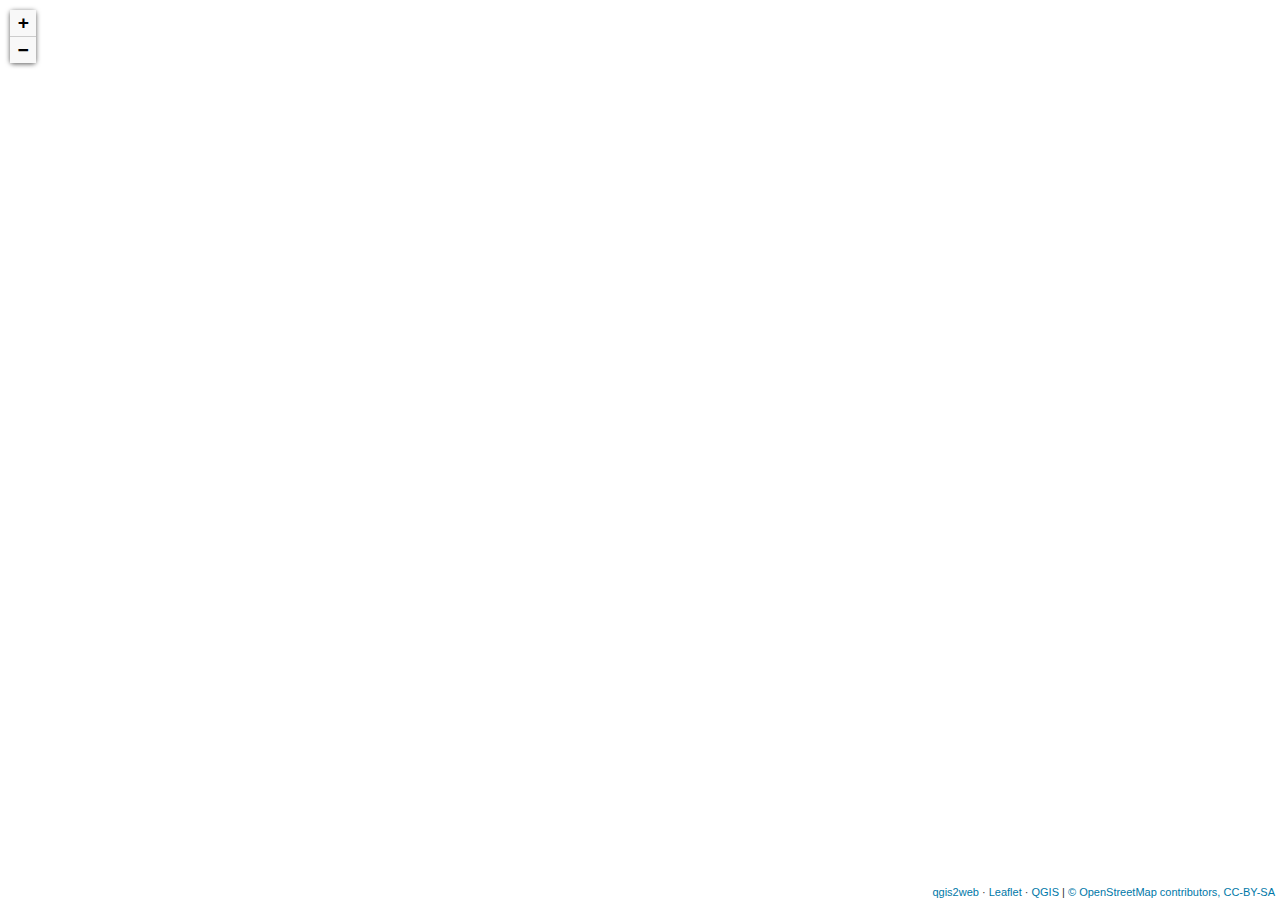
==== heatmap/index.html @ 507945b8 "Adding heatmap, folder to website. Lets hope this works." ====
<!doctype html>
<html lang="en">
    <head>
        <meta charset="utf-8">
        <meta http-equiv="X-UA-Compatible" content="IE=edge">
        <meta name="viewport" content="initial-scale=1,user-scalable=no,maximum-scale=1,width=device-width">
        <meta name="mobile-web-app-capable" content="yes">
        <meta name="apple-mobile-web-app-capable" content="yes">
        <link rel="stylesheet" href="css/leaflet.css">
        <link rel="stylesheet" href="css/qgis2web.css"><link rel="stylesheet" href="css/fontawesome-all.min.css">
        <style>
        html, body, #map {
            width: 100%;
            height: 100%;
            padding: 0;
            margin: 0;
        }
        </style>
        <title></title>
    </head>
    <body>
        <div id="map">
        </div>
        <script src="js/qgis2web_expressions.js"></script>
        <script src="js/leaflet.js"></script>
        <script src="js/leaflet-heat.js"></script>
        <script src="js/leaflet.rotatedMarker.js"></script>
        <script src="js/leaflet.pattern.js"></script>
        <script src="js/leaflet-hash.js"></script>
        <script src="js/Autolinker.min.js"></script>
        <script src="js/rbush.min.js"></script>
        <script src="js/labelgun.min.js"></script>
        <script src="js/labels.js"></script>
        <script src="data/Hospitals_1.js"></script>
        <script>
        var map = L.map('map', {
            zoomControl:true, maxZoom:28, minZoom:1
        }).fitBounds([[-5.572150423922672,-130.11274577466722],[69.27123028629416,-45.49200273216701]]);
        var hash = new L.Hash(map);
        map.attributionControl.setPrefix('<a href="https://github.com/tomchadwin/qgis2web" target="_blank">qgis2web</a> &middot; <a href="https://leafletjs.com" title="A JS library for interactive maps">Leaflet</a> &middot; <a href="https://qgis.org">QGIS</a>');
        var autolinker = new Autolinker({truncate: {length: 30, location: 'smart'}});
        var bounds_group = new L.featureGroup([]);
        function setBounds() {
        }
        map.createPane('pane_OSMStandard_0');
        map.getPane('pane_OSMStandard_0').style.zIndex = 400;
        var layer_OSMStandard_0 = L.tileLayer('http://tile.openstreetmap.org/{z}/{x}/{y}.png', {
            pane: 'pane_OSMStandard_0',
            opacity: 1.0,
            attribution: '<a href="https://www.openstreetmap.org/copyright">© OpenStreetMap contributors, CC-BY-SA</a>',
            minZoom: 1,
            maxZoom: 28,
            minNativeZoom: 0,
            maxNativeZoom: 19
        });
        layer_OSMStandard_0;
        map.addLayer(layer_OSMStandard_0);
        function pop_Hospitals_1(feature, layer) {
            var popupContent = '<table>\
                    <tr>\
                        <td colspan="2">' + (feature.properties['X'] !== null ? autolinker.link(feature.properties['X'].toLocaleString()) : '') + '</td>\
                    </tr>\
                    <tr>\
                        <td colspan="2">' + (feature.properties['Y'] !== null ? autolinker.link(feature.properties['Y'].toLocaleString()) : '') + '</td>\
                    </tr>\
                    <tr>\
                        <td colspan="2">' + (feature.properties['OBJECTID'] !== null ? autolinker.link(feature.properties['OBJECTID'].toLocaleString()) : '') + '</td>\
                    </tr>\
                    <tr>\
                        <td colspan="2">' + (feature.properties['ID'] !== null ? autolinker.link(feature.properties['ID'].toLocaleString()) : '') + '</td>\
                    </tr>\
                    <tr>\
                        <td colspan="2">' + (feature.properties['NAME'] !== null ? autolinker.link(feature.properties['NAME'].toLocaleString()) : '') + '</td>\
                    </tr>\
                    <tr>\
                        <td colspan="2">' + (feature.properties['ADDRESS'] !== null ? autolinker.link(feature.properties['ADDRESS'].toLocaleString()) : '') + '</td>\
                    </tr>\
                    <tr>\
                        <td colspan="2">' + (feature.properties['CITY'] !== null ? autolinker.link(feature.properties['CITY'].toLocaleString()) : '') + '</td>\
                    </tr>\
                    <tr>\
                        <td colspan="2">' + (feature.properties['STATE'] !== null ? autolinker.link(feature.properties['STATE'].toLocaleString()) : '') + '</td>\
                    </tr>\
                    <tr>\
                        <td colspan="2">' + (feature.properties['ZIP'] !== null ? autolinker.link(feature.properties['ZIP'].toLocaleString()) : '') + '</td>\
                    </tr>\
                    <tr>\
                        <td colspan="2">' + (feature.properties['ZIP4'] !== null ? autolinker.link(feature.properties['ZIP4'].toLocaleString()) : '') + '</td>\
                    </tr>\
                    <tr>\
                        <td colspan="2">' + (feature.properties['TELEPHONE'] !== null ? autolinker.link(feature.properties['TELEPHONE'].toLocaleString()) : '') + '</td>\
                    </tr>\
                    <tr>\
                        <td colspan="2">' + (feature.properties['TYPE'] !== null ? autolinker.link(feature.properties['TYPE'].toLocaleString()) : '') + '</td>\
                    </tr>\
                    <tr>\
                        <td colspan="2">' + (feature.properties['STATUS'] !== null ? autolinker.link(feature.properties['STATUS'].toLocaleString()) : '') + '</td>\
                    </tr>\
                    <tr>\
                        <td colspan="2">' + (feature.properties['POPULATION'] !== null ? autolinker.link(feature.properties['POPULATION'].toLocaleString()) : '') + '</td>\
                    </tr>\
                    <tr>\
                        <td colspan="2">' + (feature.properties['COUNTY'] !== null ? autolinker.link(feature.properties['COUNTY'].toLocaleString()) : '') + '</td>\
                    </tr>\
                    <tr>\
                        <td colspan="2">' + (feature.properties['COUNTYFIPS'] !== null ? autolinker.link(feature.properties['COUNTYFIPS'].toLocaleString()) : '') + '</td>\
                    </tr>\
                    <tr>\
                        <td colspan="2">' + (feature.properties['COUNTRY'] !== null ? autolinker.link(feature.properties['COUNTRY'].toLocaleString()) : '') + '</td>\
                    </tr>\
                    <tr>\
                        <td colspan="2">' + (feature.properties['LATITUDE'] !== null ? autolinker.link(feature.properties['LATITUDE'].toLocaleString()) : '') + '</td>\
                    </tr>\
                    <tr>\
                        <td colspan="2">' + (feature.properties['LONGITUDE'] !== null ? autolinker.link(feature.properties['LONGITUDE'].toLocaleString()) : '') + '</td>\
                    </tr>\
                    <tr>\
                        <td colspan="2">' + (feature.properties['NAICS_CODE'] !== null ? autolinker.link(feature.properties['NAICS_CODE'].toLocaleString()) : '') + '</td>\
                    </tr>\
                    <tr>\
                        <td colspan="2">' + (feature.properties['NAICS_DESC'] !== null ? autolinker.link(feature.properties['NAICS_DESC'].toLocaleString()) : '') + '</td>\
                    </tr>\
                    <tr>\
                        <td colspan="2">' + (feature.properties['SOURCE'] !== null ? autolinker.link(feature.properties['SOURCE'].toLocaleString()) : '') + '</td>\
                    </tr>\
                    <tr>\
                        <td colspan="2">' + (feature.properties['SOURCEDATE'] !== null ? autolinker.link(feature.properties['SOURCEDATE'].toLocaleString()) : '') + '</td>\
                    </tr>\
                    <tr>\
                        <td colspan="2">' + (feature.properties['VAL_METHOD'] !== null ? autolinker.link(feature.properties['VAL_METHOD'].toLocaleString()) : '') + '</td>\
                    </tr>\
                    <tr>\
                        <td colspan="2">' + (feature.properties['VAL_DATE'] !== null ? autolinker.link(feature.properties['VAL_DATE'].toLocaleString()) : '') + '</td>\
                    </tr>\
                    <tr>\
                        <td colspan="2">' + (feature.properties['WEBSITE'] !== null ? autolinker.link(feature.properties['WEBSITE'].toLocaleString()) : '') + '</td>\
                    </tr>\
                    <tr>\
                        <td colspan="2">' + (feature.properties['STATE_ID'] !== null ? autolinker.link(feature.properties['STATE_ID'].toLocaleString()) : '') + '</td>\
                    </tr>\
                    <tr>\
                        <td colspan="2">' + (feature.properties['ALT_NAME'] !== null ? autolinker.link(feature.properties['ALT_NAME'].toLocaleString()) : '') + '</td>\
                    </tr>\
                    <tr>\
                        <td colspan="2">' + (feature.properties['ST_FIPS'] !== null ? autolinker.link(feature.properties['ST_FIPS'].toLocaleString()) : '') + '</td>\
                    </tr>\
                    <tr>\
                        <td colspan="2">' + (feature.properties['OWNER'] !== null ? autolinker.link(feature.properties['OWNER'].toLocaleString()) : '') + '</td>\
                    </tr>\
                    <tr>\
                        <td colspan="2">' + (feature.properties['TTL_STAFF'] !== null ? autolinker.link(feature.properties['TTL_STAFF'].toLocaleString()) : '') + '</td>\
                    </tr>\
                    <tr>\
                        <td colspan="2">' + (feature.properties['BEDS'] !== null ? autolinker.link(feature.properties['BEDS'].toLocaleString()) : '') + '</td>\
                    </tr>\
                    <tr>\
                        <td colspan="2">' + (feature.properties['TRAUMA'] !== null ? autolinker.link(feature.properties['TRAUMA'].toLocaleString()) : '') + '</td>\
                    </tr>\
                    <tr>\
                        <td colspan="2">' + (feature.properties['HELIPAD'] !== null ? autolinker.link(feature.properties['HELIPAD'].toLocaleString()) : '') + '</td>\
                    </tr>\
                </table>';
            layer.bindPopup(popupContent, {maxHeight: 400});
        }

        map.createPane('pane_Hospitals_1');
        map.getPane('pane_Hospitals_1').style.zIndex = 401;
        map.getPane('pane_Hospitals_1').style['mix-blend-mode'] = 'darken';
        var Hospitals_1_hm = geoJson2heat(json_Hospitals_1,
                                      '');
        var layer_Hospitals_1 = new L.heatLayer(Hospitals_1_hm, {
            attribution: '',
            interactive: true,
            radius: 10,
            max: 1,
            minOpacity: 1,
            gradient: {0: '#fff5f0', 0.13: '#fee0d2', 0.26: '#fcbba1', 0.39: '#fc9272', 0.52: '#fb6a4a', 0.65: '#ef3b2c', 0.78: '#cb181d', 0.9: '#a50f15', 1: '#67000d'}});
        bounds_group.addLayer(layer_Hospitals_1);
        map.addLayer(layer_Hospitals_1);
        var baseMaps = {};
        L.control.layers(baseMaps,{"OSM Standard": layer_OSMStandard_0,}).addTo(map);
        setBounds();
        function geoJson2heat(geojson, weight) {
          return geojson.features.map(function(feature) {
            return [
              feature.geometry.coordinates[1],
              feature.geometry.coordinates[0],
              feature.properties[weight]
            ];
          });
        }
        </script>
    </body>
</html>
---- heatmap/css/leaflet.css ----
/* required styles */

.leaflet-pane,
.leaflet-tile,
.leaflet-marker-icon,
.leaflet-marker-shadow,
.leaflet-tile-container,
.leaflet-pane > svg,
.leaflet-pane > canvas,
.leaflet-zoom-box,
.leaflet-image-layer,
.leaflet-layer {
	position: absolute;
	left: 0;
	top: 0;
	}
.leaflet-container {
	overflow: hidden;
	}
.leaflet-tile,
.leaflet-marker-icon,
.leaflet-marker-shadow {
	-webkit-user-select: none;
	   -moz-user-select: none;
	        user-select: none;
	  -webkit-user-drag: none;
	}
/* Prevents IE11 from highlighting tiles in blue */
.leaflet-tile::selection {
	background: transparent;
}
/* Safari renders non-retina tile on retina better with this, but Chrome is worse */
.leaflet-safari .leaflet-tile {
	image-rendering: -webkit-optimize-contrast;
	}
/* hack that prevents hw layers "stretching" when loading new tiles */
.leaflet-safari .leaflet-tile-container {
	width: 1600px;
	height: 1600px;
	-webkit-transform-origin: 0 0;
	}
.leaflet-marker-icon,
.leaflet-marker-shadow {
	display: block;
	}
/* .leaflet-container svg: reset svg max-width decleration shipped in Joomla! (joomla.org) 3.x */
/* .leaflet-container img: map is broken in FF if you have max-width: 100% on tiles */
.leaflet-container .leaflet-overlay-pane svg,
.leaflet-container .leaflet-marker-pane img,
.leaflet-container .leaflet-shadow-pane img,
.leaflet-container .leaflet-tile-pane img,
.leaflet-container img.leaflet-image-layer,
.leaflet-container .leaflet-tile {
	max-width: none !important;
	max-height: none !important;
	}

.leaflet-container.leaflet-touch-zoom {
	-ms-touch-action: pan-x pan-y;
	touch-action: pan-x pan-y;
	}
.leaflet-container.leaflet-touch-drag {
	-ms-touch-action: pinch-zoom;
	/* Fallback for FF which doesn't support pinch-zoom */
	touch-action: none;
	touch-action: pinch-zoom;
}
.leaflet-container.leaflet-touch-drag.leaflet-touch-zoom {
	-ms-touch-action: none;
	touch-action: none;
}
.leaflet-container {
	-webkit-tap-highlight-color: transparent;
}
.leaflet-container a {
	-webkit-tap-highlight-color: rgba(51, 181, 229, 0.4);
}
.leaflet-tile {
	filter: inherit;
	visibility: hidden;
	}
.leaflet-tile-loaded {
	visibility: inherit;
	}
.leaflet-zoom-box {
	width: 0;
	height: 0;
	-moz-box-sizing: border-box;
	     box-sizing: border-box;
	z-index: 800;
	}
/* workaround for https://bugzilla.mozilla.org/show_bug.cgi?id=888319 */
.leaflet-overlay-pane svg {
	-moz-user-select: none;
	}

.leaflet-pane         { z-index: 400; }

.leaflet-tile-pane    { z-index: 200; }
.leaflet-overlay-pane { z-index: 400; }
.leaflet-shadow-pane  { z-index: 500; }
.leaflet-marker-pane  { z-index: 600; }
.leaflet-tooltip-pane   { z-index: 650; }
.leaflet-popup-pane   { z-index: 700; }

.leaflet-map-pane canvas { z-index: 100; }
.leaflet-map-pane svg    { z-index: 200; }

.leaflet-vml-shape {
	width: 1px;
	height: 1px;
	}
.lvml {
	behavior: url(#default#VML);
	display: inline-block;
	position: absolute;
	}


/* control positioning */

.leaflet-control {
	position: relative;
	z-index: 800;
	pointer-events: visiblePainted; /* IE 9-10 doesn't have auto */
	pointer-events: auto;
	}
.leaflet-top,
.leaflet-bottom {
	position: absolute;
	z-index: 1000;
	pointer-events: none;
	}
.leaflet-top {
	top: 0;
	}
.leaflet-right {
	right: 0;
	}
.leaflet-bottom {
	bottom: 0;
	}
.leaflet-left {
	left: 0;
	}
.leaflet-control {
	float: left;
	clear: both;
	}
.leaflet-right .leaflet-control {
	float: right;
	}
.leaflet-top .leaflet-control {
	margin-top: 10px;
	}
.leaflet-bottom .leaflet-control {
	margin-bottom: 10px;
	}
.leaflet-left .leaflet-control {
	margin-left: 10px;
	}
.leaflet-right .leaflet-control {
	margin-right: 10px;
	}


/* zoom and fade animations */

.leaflet-fade-anim .leaflet-tile {
	will-change: opacity;
	}
.leaflet-fade-anim .leaflet-popup {
	opacity: 0;
	-webkit-transition: opacity 0.2s linear;
	   -moz-transition: opacity 0.2s linear;
	        transition: opacity 0.2s linear;
	}
.leaflet-fade-anim .leaflet-map-pane .leaflet-popup {
	opacity: 1;
	}
.leaflet-zoom-animated {
	-webkit-transform-origin: 0 0;
	    -ms-transform-origin: 0 0;
	        transform-origin: 0 0;
	}
.leaflet-zoom-anim .leaflet-zoom-animated {
	will-change: transform;
	}
.leaflet-zoom-anim .leaflet-zoom-animated {
	-webkit-transition: -webkit-transform 0.25s cubic-bezier(0,0,0.25,1);
	   -moz-transition:    -moz-transform 0.25s cubic-bezier(0,0,0.25,1);
	        transition:         transform 0.25s cubic-bezier(0,0,0.25,1);
	}
.leaflet-zoom-anim .leaflet-tile,
.leaflet-pan-anim .leaflet-tile {
	-webkit-transition: none;
	   -moz-transition: none;
	        transition: none;
	}

.leaflet-zoom-anim .leaflet-zoom-hide {
	visibility: hidden;
	}


/* cursors */

.leaflet-interactive {
	cursor: pointer;
	}
.leaflet-grab {
	cursor: -webkit-grab;
	cursor:    -moz-grab;
	cursor:         grab;
	}
.leaflet-crosshair,
.leaflet-crosshair .leaflet-interactive {
	cursor: crosshair;
	}
.leaflet-popup-pane,
.leaflet-control {
	cursor: auto;
	}
.leaflet-dragging .leaflet-grab,
.leaflet-dragging .leaflet-grab .leaflet-interactive,
.leaflet-dragging .leaflet-marker-draggable {
	cursor: move;
	cursor: -webkit-grabbing;
	cursor:    -moz-grabbing;
	cursor:         grabbing;
	}

/* marker & overlays interactivity */
.leaflet-marker-icon,
.leaflet-marker-shadow,
.leaflet-image-layer,
.leaflet-pane > svg path,
.leaflet-tile-container {
	pointer-events: none;
	}

.leaflet-marker-icon.leaflet-interactive,
.leaflet-image-layer.leaflet-interactive,
.leaflet-pane > svg path.leaflet-interactive,
svg.leaflet-image-layer.leaflet-interactive path {
	pointer-events: visiblePainted; /* IE 9-10 doesn't have auto */
	pointer-events: auto;
	}

/* visual tweaks */

.leaflet-container {
	background: #ddd;
	outline: 0;
	}
.leaflet-container a {
	color: #0078A8;
	}
.leaflet-container a.leaflet-active {
	outline: 2px solid orange;
	}
.leaflet-zoom-box {
	border: 2px dotted #38f;
	background: rgba(255,255,255,0.5);
	}


/* general typography */
.leaflet-container {
	font: 12px/1.5 "Helvetica Neue", Arial, Helvetica, sans-serif;
	}


/* general toolbar styles */

.leaflet-bar {
	box-shadow: 0 1px 5px rgba(0,0,0,0.65);
	border-radius: 4px;
	}
.leaflet-bar a,
.leaflet-bar a:hover {
	background-color: #fff;
	border-bottom: 1px solid #ccc;
	width: 26px;
	height: 26px;
	line-height: 26px;
	display: block;
	text-align: center;
	text-decoration: none;
	color: black;
	}
.leaflet-bar a,
.leaflet-control-layers-toggle {
	background-position: 50% 50%;
	background-repeat: no-repeat;
	display: block;
	}
.leaflet-bar a:hover {
	background-color: #f4f4f4;
	}
.leaflet-bar a:first-child {
	border-top-left-radius: 4px;
	border-top-right-radius: 4px;
	}
.leaflet-bar a:last-child {
	border-bottom-left-radius: 4px;
	border-bottom-right-radius: 4px;
	border-bottom: none;
	}
.leaflet-bar a.leaflet-disabled {
	cursor: default;
	background-color: #f4f4f4;
	color: #bbb;
	}

.leaflet-touch .leaflet-bar a {
	width: 30px;
	height: 30px;
	line-height: 30px;
	}
.leaflet-touch .leaflet-bar a:first-child {
	border-top-left-radius: 2px;
	border-top-right-radius: 2px;
	}
.leaflet-touch .leaflet-bar a:last-child {
	border-bottom-left-radius: 2px;
	border-bottom-right-radius: 2px;
	}

/* zoom control */

.leaflet-control-zoom-in,
.leaflet-control-zoom-out {
	font: bold 18px 'Lucida Console', Monaco, monospace;
	text-indent: 1px;
	}

.leaflet-touch .leaflet-control-zoom-in, .leaflet-touch .leaflet-control-zoom-out  {
	font-size: 22px;
	}


/* layers control */

.leaflet-control-layers {
	box-shadow: 0 1px 5px rgba(0,0,0,0.4);
	background: #fff;
	border-radius: 5px;
	}
.leaflet-control-layers-toggle {
	background-image: url(images/layers.png);
	width: 36px;
	height: 36px;
	}
.leaflet-retina .leaflet-control-layers-toggle {
	background-image: url(images/layers-2x.png);
	background-size: 26px 26px;
	}
.leaflet-touch .leaflet-control-layers-toggle {
	width: 44px;
	height: 44px;
	}
.leaflet-control-layers .leaflet-control-layers-list,
.leaflet-control-layers-expanded .leaflet-control-layers-toggle {
	display: none;
	}
.leaflet-control-layers-expanded .leaflet-control-layers-list {
	display: block;
	position: relative;
	}
.leaflet-control-layers-expanded {
	padding: 6px 10px 6px 6px;
	color: #333;
	background: #fff;
	}
.leaflet-control-layers-scrollbar {
	overflow-y: scroll;
	overflow-x: hidden;
	padding-right: 5px;
	}
.leaflet-control-layers-selector {
	margin-top: 2px;
	position: relative;
	top: 1px;
	}
.leaflet-control-layers label {
	display: block;
	}
.leaflet-control-layers-separator {
	height: 0;
	border-top: 1px solid #ddd;
	margin: 5px -10px 5px -6px;
	}

/* Default icon URLs */
.leaflet-default-icon-path {
	background-image: url(images/marker-icon.png);
	}


/* attribution and scale controls */

.leaflet-container .leaflet-control-attribution {
	background: #fff;
	background: rgba(255, 255, 255, 0.7);
	margin: 0;
	}
.leaflet-control-attribution,
.leaflet-control-scale-line {
	padding: 0 5px;
	color: #333;
	}
.leaflet-control-attribution a {
	text-decoration: none;
	}
.leaflet-control-attribution a:hover {
	text-decoration: underline;
	}
.leaflet-container .leaflet-control-attribution,
.leaflet-container .leaflet-control-scale {
	font-size: 11px;
	}
.leaflet-left .leaflet-control-scale {
	margin-left: 5px;
	}
.leaflet-bottom .leaflet-control-scale {
	margin-bottom: 5px;
	}
.leaflet-control-scale-line {
	border: 2px solid #777;
	border-top: none;
	line-height: 1.1;
	padding: 2px 5px 1px;
	font-size: 11px;
	white-space: nowrap;
	overflow: hidden;
	-moz-box-sizing: border-box;
	     box-sizing: border-box;

	background: #fff;
	background: rgba(255, 255, 255, 0.5);
	}
.leaflet-control-scale-line:not(:first-child) {
	border-top: 2px solid #777;
	border-bottom: none;
	margin-top: -2px;
	}
.leaflet-control-scale-line:not(:first-child):not(:last-child) {
	border-bottom: 2px solid #777;
	}

.leaflet-touch .leaflet-control-attribution,
.leaflet-touch .leaflet-control-layers,
.leaflet-touch .leaflet-bar {
	box-shadow: none;
	}
.leaflet-touch .leaflet-control-layers,
.leaflet-touch .leaflet-bar {
	border: 2px solid rgba(0,0,0,0.2);
	background-clip: padding-box;
	}


/* popup */

.leaflet-popup {
	position: absolute;
	text-align: center;
	margin-bottom: 20px;
	}
.leaflet-popup-content-wrapper {
	padding: 1px;
	text-align: left;
	border-radius: 12px;
	}
.leaflet-popup-content {
	margin: 13px 19px;
	line-height: 1.4;
	}
.leaflet-popup-content p {
	margin: 18px 0;
	}
.leaflet-popup-tip-container {
	width: 40px;
	height: 20px;
	position: absolute;
	left: 50%;
	margin-left: -20px;
	overflow: hidden;
	pointer-events: none;
	}
.leaflet-popup-tip {
	width: 17px;
	height: 17px;
	padding: 1px;

	margin: -10px auto 0;

	-webkit-transform: rotate(45deg);
	   -moz-transform: rotate(45deg);
	    -ms-transform: rotate(45deg);
	        transform: rotate(45deg);
	}
.leaflet-popup-content-wrapper,
.leaflet-popup-tip {
	background: white;
	color: #333;
	box-shadow: 0 3px 14px rgba(0,0,0,0.4);
	}
.leaflet-container a.leaflet-popup-close-button {
	position: absolute;
	top: 0;
	right: 0;
	padding: 4px 4px 0 0;
	border: none;
	text-align: center;
	width: 18px;
	height: 14px;
	font: 16px/14px Tahoma, Verdana, sans-serif;
	color: #c3c3c3;
	text-decoration: none;
	font-weight: bold;
	background: transparent;
	}
.leaflet-container a.leaflet-popup-close-button:hover {
	color: #999;
	}
.leaflet-popup-scrolled {
	overflow: auto;
	border-bottom: 1px solid #ddd;
	border-top: 1px solid #ddd;
	}

.leaflet-oldie .leaflet-popup-content-wrapper {
	zoom: 1;
	}
.leaflet-oldie .leaflet-popup-tip {
	width: 24px;
	margin: 0 auto;

	-ms-filter: "progid:DXImageTransform.Microsoft.Matrix(M11=0.70710678, M12=0.70710678, M21=-0.70710678, M22=0.70710678)";
	filter: progid:DXImageTransform.Microsoft.Matrix(M11=0.70710678, M12=0.70710678, M21=-0.70710678, M22=0.70710678);
	}
.leaflet-oldie .leaflet-popup-tip-container {
	margin-top: -1px;
	}

.leaflet-oldie .leaflet-control-zoom,
.leaflet-oldie .leaflet-control-layers,
.leaflet-oldie .leaflet-popup-content-wrapper,
.leaflet-oldie .leaflet-popup-tip {
	border: 1px solid #999;
	}


/* div icon */

.leaflet-div-icon {
	background: #fff;
	border: 1px solid #666;
	}


/* Tooltip */
/* Base styles for the element that has a tooltip */
.leaflet-tooltip {
	position: absolute;
	padding: 6px;
	background-color: #fff;
	border: 1px solid #fff;
	border-radius: 3px;
	color: #222;
	white-space: nowrap;
	-webkit-user-select: none;
	-moz-user-select: none;
	-ms-user-select: none;
	user-select: none;
	pointer-events: none;
	box-shadow: 0 1px 3px rgba(0,0,0,0.4);
	}
.leaflet-tooltip.leaflet-clickable {
	cursor: pointer;
	pointer-events: auto;
	}
.leaflet-tooltip-top:before,
.leaflet-tooltip-bottom:before,
.leaflet-tooltip-left:before,
.leaflet-tooltip-right:before {
	position: absolute;
	pointer-events: none;
	border: 6px solid transparent;
	background: transparent;
	content: "";
	}

/* Directions */

.leaflet-tooltip-bottom {
	margin-top: 6px;
}
.leaflet-tooltip-top {
	margin-top: -6px;
}
.leaflet-tooltip-bottom:before,
.leaflet-tooltip-top:before {
	left: 50%;
	margin-left: -6px;
	}
.leaflet-tooltip-top:before {
	bottom: 0;
	margin-bottom: -12px;
	border-top-color: #fff;
	}
.leaflet-tooltip-bottom:before {
	top: 0;
	margin-top: -12px;
	margin-left: -6px;
	border-bottom-color: #fff;
	}
.leaflet-tooltip-left {
	margin-left: -6px;
}
.leaflet-tooltip-right {
	margin-left: 6px;
}
.leaflet-tooltip-left:before,
.leaflet-tooltip-right:before {
	top: 50%;
	margin-top: -6px;
	}
.leaflet-tooltip-left:before {
	right: 0;
	margin-right: -12px;
	border-left-color: #fff;
	}
.leaflet-tooltip-right:before {
	left: 0;
	margin-left: -12px;
	border-right-color: #fff;
	}
---- heatmap/css/qgis2web.css ----
#map {
            background-color: #ffffff
        }
        th {
            text-align: left;
            vertical-align: top;
        }
        .info {
            padding: 6px 8px;
            font: 14px/16px Arial, Helvetica, sans-serif;
            background: white;
            background: rgba(255,255,255,0.8);
            box-shadow: 0 0 15px rgba(0,0,0,0.2);
            border-radius: 5px;
        }
        .info h2 {
            margin: 0 0 5px;
            color: #777;
        }
        .leaflet-container {
            background: #fff;
            padding-right: 10px;
        }
        .leaflet-popup-content {
            width:auto;
            padding-right:10px;
        }
        .leaflet-tooltip {
            background: none;
            box-shadow: none;
            border: none;
        }
        .leaflet-tooltip-left:before, .leaflet-tooltip-right:before {
            border: 0px;
        }
        }
        .fa, .leaflet-container, a {
            color: #000000 !important;
        }
        .leaflet-control-zoom-in, .leaflet-control-zoom-out,
        .leaflet-control-locate a,
        .leaflet-touch .leaflet-control-geocoder-icon,
        .leaflet-control-search .search-button,
         .leaflet-control-measure {
            background-color: #f8f8f8 !important;
            border-radius: 0px !important;
            color: #000000 !important;
        }
        .abstract {
            font: bold 18px 'Lucida Console', Monaco, monospace;
            text-indent: 1px;
            background-color: #f8f8f8 !important;
            width: 30px !important;
            color: #000000 !important;
            height: 30px !important;
            text-align: center !important;
            line-height: 30px !important;
        }
        .abstractUncollapsed {
            padding: 6px 8px;
            font: 12px/1.5 "Helvetica Neue", Arial, Helvetica, sans-serif;
            background-color:#f8f8f8 !important;
            color: #000000 !important;
            box-shadow: 0 0 15px rgba(0,0,0,0.2);
            border-radius: 5px;
            max-width: 40%;
        }
        .leaflet-touch .leaflet-control-layers,
        .leaflet-touch .leaflet-bar,
        .leaflet-control-search,
        .leaflet-control-measure {
            border: 3px solid rgba(255,255,255,.4) !important;
        }
        .leaflet-control-attribution a {
            color: #0078A8 !important;
        }
        .leaflet-control-scale-line {
            border: 2px solid #f8f8f8 !important;
            border-top: none !important;
            color: black !important;
        }
        .leaflet-control-search .search-button,
        .leaflet-container .leaflet-control-search,
        .leaflet-control-measure {
            box-shadow: none !important;
        }
        .leaflet-control-search .search-button {
            width: 30px !important;
            height: 30px !important;
            font-size: 13px !important;
            text-align: center !important;
            line-height: 30px !important;
        }
        .leaflet-control-measure .leaflet-control {
            width: 30px !important;
            height: 30px !important;
        }
        .leaflet-container .leaflet-control-search{
            background: none !important;
        }
        .leaflet-control-search .search-input {
            margin: 0px 0px 0px 0px !important;
            height: 30px !important;
        }
        .leaflet-control-measure {
            background: none!important;
            border-radius: 4px !important;
        }
        .leaflet-control-measure .leaflet-control-measure-interaction {
            background-color: #f8f8f8 !important;
        }
        .leaflet-touch .leaflet-control-measure
        .leaflet-control-measure-toggle,
        .leaflet-touch .leaflet-control-measure
        .leaflet-control-measure-toggle:hover {
            width: 30px !important;
            height: 30px !important;
            border-radius: 0px !important;
            background-color: #f8f8f8 !important;
            color: #000000 !important;
            font-size: 13px;
            line-height: 30px;
            text-align: center;
            text-indent: 0%;
        }
        .leaflet-control-layers-toggle {
            background-color: #f8f8f8 !important;
        }
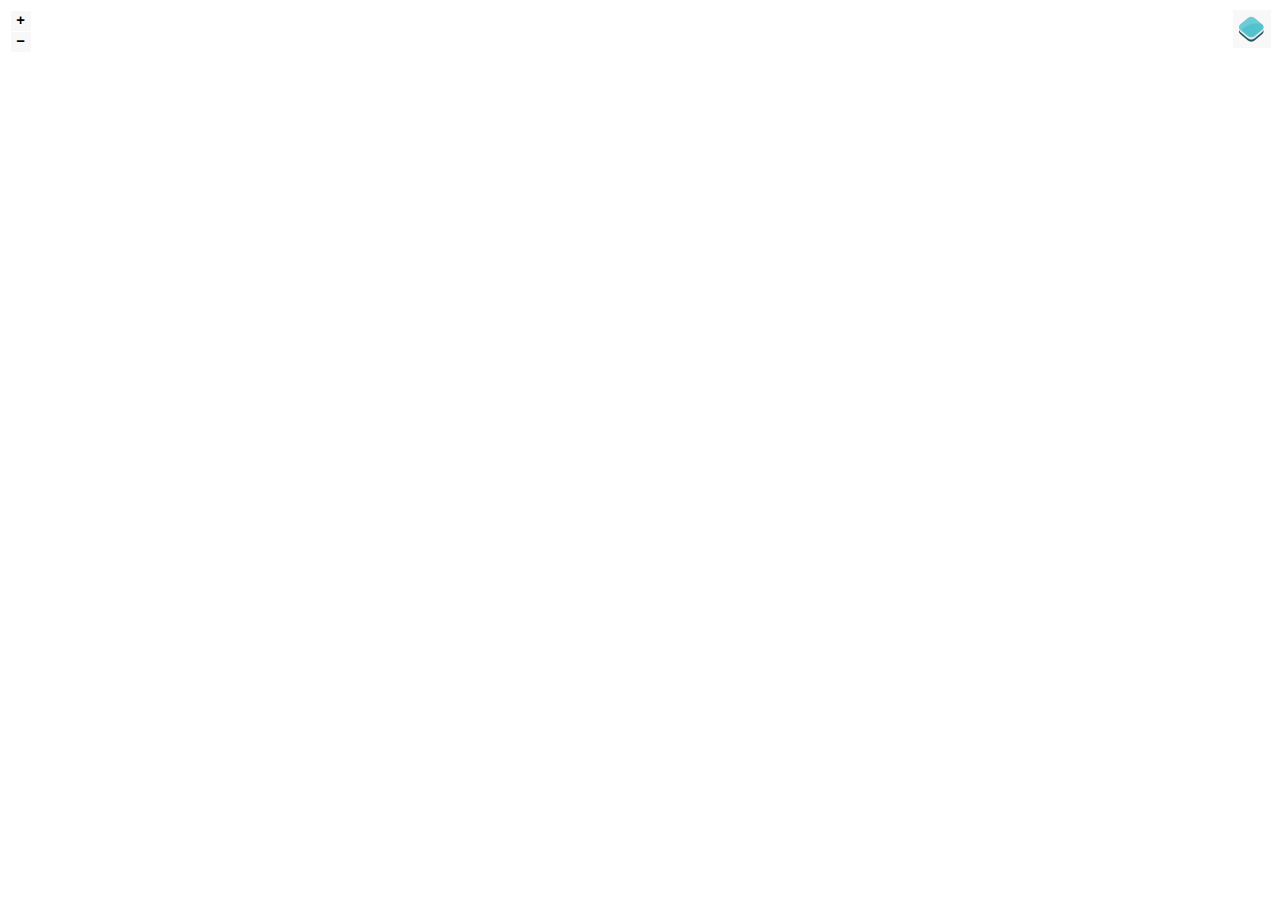
==== commit 32ef9252: "Updated Heatmap." ====
--- a/heatmap/index.html
+++ b/heatmap/index.html
@@ -6,8 +6,42 @@
         <meta name="viewport" content="initial-scale=1,user-scalable=no,maximum-scale=1,width=device-width">
         <meta name="mobile-web-app-capable" content="yes">
         <meta name="apple-mobile-web-app-capable" content="yes">
-        <link rel="stylesheet" href="css/leaflet.css">
-        <link rel="stylesheet" href="css/qgis2web.css"><link rel="stylesheet" href="css/fontawesome-all.min.css">
+        <link rel="stylesheet" href="./resources/ol.css">
+        <link rel="stylesheet" href="resources/fontawesome-all.min.css">
+        <link rel="stylesheet" href="./resources/ol-layerswitcher.css">
+        <link rel="stylesheet" href="./resources/qgis2web.css">
+<style>
+.search-layer {
+  top: 65px;
+  left: .5em;
+}
+.ol-touch .search-layer {
+  top: 80px;
+}
+</style>
+        <style>
+        html, body {
+            background-color: #ffffff;
+        }
+        .ol-control button {
+            background-color: #f8f8f8 !important;
+            color: #000000 !important;
+            border-radius: 0px !important;
+        }
+        .ol-zoom, .geolocate, .gcd-gl-control .ol-control {
+            background-color: rgba(255,255,255,.4) !important;
+            padding: 3px !important;
+        }
+        .ol-scale-line {
+            background: none !important;
+        }
+        .ol-scale-line-inner {
+            border: 2px solid #f8f8f8 !important;
+            border-top: none !important;
+            background: rgba(255, 255, 255, 0.5) !important;
+            color: black !important;
+        }
+        </style>
         <style>
         html, body, #map {
             width: 100%;
@@ -20,175 +54,20 @@
     </head>
     <body>
         <div id="map">
+            <div id="popup" class="ol-popup">
+                <a href="#" id="popup-closer" class="ol-popup-closer"></a>
+                <div id="popup-content"></div>
+            </div>
         </div>
-        <script src="js/qgis2web_expressions.js"></script>
-        <script src="js/leaflet.js"></script>
-        <script src="js/leaflet-heat.js"></script>
-        <script src="js/leaflet.rotatedMarker.js"></script>
-        <script src="js/leaflet.pattern.js"></script>
-        <script src="js/leaflet-hash.js"></script>
-        <script src="js/Autolinker.min.js"></script>
-        <script src="js/rbush.min.js"></script>
-        <script src="js/labelgun.min.js"></script>
-        <script src="js/labels.js"></script>
-        <script src="data/Hospitals_1.js"></script>
-        <script>
-        var map = L.map('map', {
-            zoomControl:true, maxZoom:28, minZoom:1
-        }).fitBounds([[-5.572150423922672,-130.11274577466722],[69.27123028629416,-45.49200273216701]]);
-        var hash = new L.Hash(map);
-        map.attributionControl.setPrefix('<a href="https://github.com/tomchadwin/qgis2web" target="_blank">qgis2web</a> &middot; <a href="https://leafletjs.com" title="A JS library for interactive maps">Leaflet</a> &middot; <a href="https://qgis.org">QGIS</a>');
-        var autolinker = new Autolinker({truncate: {length: 30, location: 'smart'}});
-        var bounds_group = new L.featureGroup([]);
-        function setBounds() {
-        }
-        map.createPane('pane_OSMStandard_0');
-        map.getPane('pane_OSMStandard_0').style.zIndex = 400;
-        var layer_OSMStandard_0 = L.tileLayer('http://tile.openstreetmap.org/{z}/{x}/{y}.png', {
-            pane: 'pane_OSMStandard_0',
-            opacity: 1.0,
-            attribution: '<a href="https://www.openstreetmap.org/copyright">© OpenStreetMap contributors, CC-BY-SA</a>',
-            minZoom: 1,
-            maxZoom: 28,
-            minNativeZoom: 0,
-            maxNativeZoom: 19
-        });
-        layer_OSMStandard_0;
-        map.addLayer(layer_OSMStandard_0);
-        function pop_Hospitals_1(feature, layer) {
-            var popupContent = '<table>\
-                    <tr>\
-                        <td colspan="2">' + (feature.properties['X'] !== null ? autolinker.link(feature.properties['X'].toLocaleString()) : '') + '</td>\
-                    </tr>\
-                    <tr>\
-                        <td colspan="2">' + (feature.properties['Y'] !== null ? autolinker.link(feature.properties['Y'].toLocaleString()) : '') + '</td>\
-                    </tr>\
-                    <tr>\
-                        <td colspan="2">' + (feature.properties['OBJECTID'] !== null ? autolinker.link(feature.properties['OBJECTID'].toLocaleString()) : '') + '</td>\
-                    </tr>\
-                    <tr>\
-                        <td colspan="2">' + (feature.properties['ID'] !== null ? autolinker.link(feature.properties['ID'].toLocaleString()) : '') + '</td>\
-                    </tr>\
-                    <tr>\
-                        <td colspan="2">' + (feature.properties['NAME'] !== null ? autolinker.link(feature.properties['NAME'].toLocaleString()) : '') + '</td>\
-                    </tr>\
-                    <tr>\
-                        <td colspan="2">' + (feature.properties['ADDRESS'] !== null ? autolinker.link(feature.properties['ADDRESS'].toLocaleString()) : '') + '</td>\
-                    </tr>\
-                    <tr>\
-                        <td colspan="2">' + (feature.properties['CITY'] !== null ? autolinker.link(feature.properties['CITY'].toLocaleString()) : '') + '</td>\
-                    </tr>\
-                    <tr>\
-                        <td colspan="2">' + (feature.properties['STATE'] !== null ? autolinker.link(feature.properties['STATE'].toLocaleString()) : '') + '</td>\
-                    </tr>\
-                    <tr>\
-                        <td colspan="2">' + (feature.properties['ZIP'] !== null ? autolinker.link(feature.properties['ZIP'].toLocaleString()) : '') + '</td>\
-                    </tr>\
-                    <tr>\
-                        <td colspan="2">' + (feature.properties['ZIP4'] !== null ? autolinker.link(feature.properties['ZIP4'].toLocaleString()) : '') + '</td>\
-                    </tr>\
-                    <tr>\
-                        <td colspan="2">' + (feature.properties['TELEPHONE'] !== null ? autolinker.link(feature.properties['TELEPHONE'].toLocaleString()) : '') + '</td>\
-                    </tr>\
-                    <tr>\
-                        <td colspan="2">' + (feature.properties['TYPE'] !== null ? autolinker.link(feature.properties['TYPE'].toLocaleString()) : '') + '</td>\
-                    </tr>\
-                    <tr>\
-                        <td colspan="2">' + (feature.properties['STATUS'] !== null ? autolinker.link(feature.properties['STATUS'].toLocaleString()) : '') + '</td>\
-                    </tr>\
-                    <tr>\
-                        <td colspan="2">' + (feature.properties['POPULATION'] !== null ? autolinker.link(feature.properties['POPULATION'].toLocaleString()) : '') + '</td>\
-                    </tr>\
-                    <tr>\
-                        <td colspan="2">' + (feature.properties['COUNTY'] !== null ? autolinker.link(feature.properties['COUNTY'].toLocaleString()) : '') + '</td>\
-                    </tr>\
-                    <tr>\
-                        <td colspan="2">' + (feature.properties['COUNTYFIPS'] !== null ? autolinker.link(feature.properties['COUNTYFIPS'].toLocaleString()) : '') + '</td>\
-                    </tr>\
-                    <tr>\
-                        <td colspan="2">' + (feature.properties['COUNTRY'] !== null ? autolinker.link(feature.properties['COUNTRY'].toLocaleString()) : '') + '</td>\
-                    </tr>\
-                    <tr>\
-                        <td colspan="2">' + (feature.properties['LATITUDE'] !== null ? autolinker.link(feature.properties['LATITUDE'].toLocaleString()) : '') + '</td>\
-                    </tr>\
-                    <tr>\
-                        <td colspan="2">' + (feature.properties['LONGITUDE'] !== null ? autolinker.link(feature.properties['LONGITUDE'].toLocaleString()) : '') + '</td>\
-                    </tr>\
-                    <tr>\
-                        <td colspan="2">' + (feature.properties['NAICS_CODE'] !== null ? autolinker.link(feature.properties['NAICS_CODE'].toLocaleString()) : '') + '</td>\
-                    </tr>\
-                    <tr>\
-                        <td colspan="2">' + (feature.properties['NAICS_DESC'] !== null ? autolinker.link(feature.properties['NAICS_DESC'].toLocaleString()) : '') + '</td>\
-                    </tr>\
-                    <tr>\
-                        <td colspan="2">' + (feature.properties['SOURCE'] !== null ? autolinker.link(feature.properties['SOURCE'].toLocaleString()) : '') + '</td>\
-                    </tr>\
-                    <tr>\
-                        <td colspan="2">' + (feature.properties['SOURCEDATE'] !== null ? autolinker.link(feature.properties['SOURCEDATE'].toLocaleString()) : '') + '</td>\
-                    </tr>\
-                    <tr>\
-                        <td colspan="2">' + (feature.properties['VAL_METHOD'] !== null ? autolinker.link(feature.properties['VAL_METHOD'].toLocaleString()) : '') + '</td>\
-                    </tr>\
-                    <tr>\
-                        <td colspan="2">' + (feature.properties['VAL_DATE'] !== null ? autolinker.link(feature.properties['VAL_DATE'].toLocaleString()) : '') + '</td>\
-                    </tr>\
-                    <tr>\
-                        <td colspan="2">' + (feature.properties['WEBSITE'] !== null ? autolinker.link(feature.properties['WEBSITE'].toLocaleString()) : '') + '</td>\
-                    </tr>\
-                    <tr>\
-                        <td colspan="2">' + (feature.properties['STATE_ID'] !== null ? autolinker.link(feature.properties['STATE_ID'].toLocaleString()) : '') + '</td>\
-                    </tr>\
-                    <tr>\
-                        <td colspan="2">' + (feature.properties['ALT_NAME'] !== null ? autolinker.link(feature.properties['ALT_NAME'].toLocaleString()) : '') + '</td>\
-                    </tr>\
-                    <tr>\
-                        <td colspan="2">' + (feature.properties['ST_FIPS'] !== null ? autolinker.link(feature.properties['ST_FIPS'].toLocaleString()) : '') + '</td>\
-                    </tr>\
-                    <tr>\
-                        <td colspan="2">' + (feature.properties['OWNER'] !== null ? autolinker.link(feature.properties['OWNER'].toLocaleString()) : '') + '</td>\
-                    </tr>\
-                    <tr>\
-                        <td colspan="2">' + (feature.properties['TTL_STAFF'] !== null ? autolinker.link(feature.properties['TTL_STAFF'].toLocaleString()) : '') + '</td>\
-                    </tr>\
-                    <tr>\
-                        <td colspan="2">' + (feature.properties['BEDS'] !== null ? autolinker.link(feature.properties['BEDS'].toLocaleString()) : '') + '</td>\
-                    </tr>\
-                    <tr>\
-                        <td colspan="2">' + (feature.properties['TRAUMA'] !== null ? autolinker.link(feature.properties['TRAUMA'].toLocaleString()) : '') + '</td>\
-                    </tr>\
-                    <tr>\
-                        <td colspan="2">' + (feature.properties['HELIPAD'] !== null ? autolinker.link(feature.properties['HELIPAD'].toLocaleString()) : '') + '</td>\
-                    </tr>\
-                </table>';
-            layer.bindPopup(popupContent, {maxHeight: 400});
-        }
-
-        map.createPane('pane_Hospitals_1');
-        map.getPane('pane_Hospitals_1').style.zIndex = 401;
-        map.getPane('pane_Hospitals_1').style['mix-blend-mode'] = 'darken';
-        var Hospitals_1_hm = geoJson2heat(json_Hospitals_1,
-                                      '');
-        var layer_Hospitals_1 = new L.heatLayer(Hospitals_1_hm, {
-            attribution: '',
-            interactive: true,
-            radius: 10,
-            max: 1,
-            minOpacity: 1,
-            gradient: {0: '#fff5f0', 0.13: '#fee0d2', 0.26: '#fcbba1', 0.39: '#fc9272', 0.52: '#fb6a4a', 0.65: '#ef3b2c', 0.78: '#cb181d', 0.9: '#a50f15', 1: '#67000d'}});
-        bounds_group.addLayer(layer_Hospitals_1);
-        map.addLayer(layer_Hospitals_1);
-        var baseMaps = {};
-        L.control.layers(baseMaps,{"OSM Standard": layer_OSMStandard_0,}).addTo(map);
-        setBounds();
-        function geoJson2heat(geojson, weight) {
-          return geojson.features.map(function(feature) {
-            return [
-              feature.geometry.coordinates[1],
-              feature.geometry.coordinates[0],
-              feature.properties[weight]
-            ];
-          });
-        }
-        </script>
+        <script src="resources/qgis2web_expressions.js"></script>
+        <script src="resources/polyfills.js"></script>
+        <script src="./resources/functions.js"></script>
+        <script src="./resources/ol.js"></script>
+        <script src="./resources/ol-layerswitcher.js"></script>
+        <script src="layers/Hospitals_1.js"></script>
+        <script src="styles/Hospitals_1_style.js"></script>
+        <script src="./layers/layers.js" type="text/javascript"></script> 
+        <script src="./resources/Autolinker.min.js"></script>
+        <script src="./resources/qgis2web.js"></script>
     </body>
 </html>
--- a/heatmap/resources/ol.css
+++ b/heatmap/resources/ol.css
@@ -0,0 +1,2 @@
+.ol-box{box-sizing:border-box;border-radius:2px;border:2px solid #00f}.ol-mouse-position{top:8px;right:8px;position:absolute}.ol-scale-line{background:rgba(0,60,136,.3);border-radius:4px;bottom:8px;left:8px;padding:2px;position:absolute}.ol-scale-line-inner{border:1px solid #eee;border-top:none;color:#eee;font-size:10px;text-align:center;margin:1px;will-change:contents,width;transition:all .25s}.ol-scale-bar{position:absolute;bottom:8px;left:8px}.ol-scale-step-marker{width:1px;height:15px;background-color:#000;float:right;z-Index:10}.ol-scale-step-text{position:absolute;bottom:-5px;font-size:12px;z-Index:11;color:#000;text-shadow:-2px 0 #fff,0 2px #fff,2px 0 #fff,0 -2px #fff}.ol-scale-text{position:absolute;font-size:14px;text-align:center;bottom:25px;color:#000;text-shadow:-2px 0 #fff,0 2px #fff,2px 0 #fff,0 -2px #fff}.ol-scale-singlebar{position:relative;height:10px;z-Index:9;border:1px solid #000}.ol-unsupported{display:none}.ol-unselectable,.ol-viewport{-webkit-touch-callout:none;-webkit-user-select:none;-moz-user-select:none;-ms-user-select:none;user-select:none;-webkit-tap-highlight-color:transparent}.ol-overlaycontainer,.ol-overlaycontainer-stopevent{pointer-events:none}.ol-overlaycontainer-stopevent>*,.ol-overlaycontainer>*{pointer-events:auto}.ol-selectable{-webkit-touch-callout:default;-webkit-user-select:text;-moz-user-select:text;-ms-user-select:text;user-select:text}.ol-grabbing{cursor:-webkit-grabbing;cursor:-moz-grabbing;cursor:grabbing}.ol-grab{cursor:move;cursor:-webkit-grab;cursor:-moz-grab;cursor:grab}.ol-control{position:absolute;background-color:rgba(255,255,255,.4);border-radius:4px;padding:2px}.ol-control:hover{background-color:rgba(255,255,255,.6)}.ol-zoom{top:.5em;left:.5em}.ol-rotate{top:.5em;right:.5em;transition:opacity .25s linear,visibility 0s linear}.ol-rotate.ol-hidden{opacity:0;visibility:hidden;transition:opacity .25s linear,visibility 0s linear .25s}.ol-zoom-extent{top:4.643em;left:.5em}.ol-full-screen{right:.5em;top:.5em}.ol-control button{display:block;margin:1px;padding:0;color:#fff;font-size:1.14em;font-weight:700;text-decoration:none;text-align:center;height:1.375em;width:1.375em;line-height:.4em;background-color:rgba(0,60,136,.5);border:none;border-radius:2px}.ol-control button::-moz-focus-inner{border:none;padding:0}.ol-control button span{pointer-events:none}.ol-zoom-extent button{line-height:1.4em}.ol-compass{display:block;font-weight:400;font-size:1.2em;will-change:transform}.ol-touch .ol-control button{font-size:1.5em}.ol-touch .ol-zoom-extent{top:5.5em}.ol-control button:focus,.ol-control button:hover{text-decoration:none;background-color:rgba(0,60,136,.7)}.ol-zoom .ol-zoom-in{border-radius:2px 2px 0 0}.ol-zoom .ol-zoom-out{border-radius:0 0 2px 2px}.ol-attribution{text-align:right;bottom:.5em;right:.5em;max-width:calc(100% - 1.3em)}.ol-attribution ul{margin:0;padding:0 .5em;color:#000;text-shadow:0 0 2px #fff}.ol-attribution li{display:inline;list-style:none}.ol-attribution li:not(:last-child):after{content:" "}.ol-attribution img{max-height:2em;max-width:inherit;vertical-align:middle}.ol-attribution button,.ol-attribution ul{display:inline-block}.ol-attribution.ol-collapsed ul{display:none}.ol-attribution:not(.ol-collapsed){background:rgba(255,255,255,.8)}.ol-attribution.ol-uncollapsible{bottom:0;right:0;border-radius:4px 0 0}.ol-attribution.ol-uncollapsible img{margin-top:-.2em;max-height:1.6em}.ol-attribution.ol-uncollapsible button{display:none}.ol-zoomslider{top:4.5em;left:.5em;height:200px}.ol-zoomslider button{position:relative;height:10px}.ol-touch .ol-zoomslider{top:5.5em}.ol-overviewmap{left:.5em;bottom:.5em}.ol-overviewmap.ol-uncollapsible{bottom:0;left:0;border-radius:0 4px 0 0}.ol-overviewmap .ol-overviewmap-map,.ol-overviewmap button{display:inline-block}.ol-overviewmap .ol-overviewmap-map{border:1px solid #7b98bc;height:150px;margin:2px;width:150px}.ol-overviewmap:not(.ol-collapsed) button{bottom:1px;left:2px;position:absolute}.ol-overviewmap.ol-collapsed .ol-overviewmap-map,.ol-overviewmap.ol-uncollapsible button{display:none}.ol-overviewmap:not(.ol-collapsed){background:rgba(255,255,255,.8)}.ol-overviewmap-box{border:2px dotted rgba(0,60,136,.7)}.ol-overviewmap .ol-overviewmap-box:hover{cursor:move}
+/*# sourceMappingURL=ol.css.map */--- a/heatmap/resources/ol-layerswitcher.css
+++ b/heatmap/resources/ol-layerswitcher.css
@@ -0,0 +1,123 @@
+.layer-switcher.shown.ol-control {
+    background-color: transparent;
+}
+
+.layer-switcher.shown.ol-control:hover {
+    background-color: transparent;
+}
+
+.layer-switcher {
+    position: absolute;
+    top: 3.5em;
+    right: 0.5em;
+    text-align: left;
+}
+
+.layer-switcher.shown {
+    bottom: 3em;
+}
+
+.layer-switcher .panel {
+    padding: 0 1em 0 0;
+    margin: 0;
+    border: 4px solid #eee;
+    border-radius: 4px;
+    background-color: white;
+    display: none;
+    max-height: 100%;
+    overflow-y: auto;
+}
+
+.layer-switcher.shown .panel {
+    display: block;
+}
+
+.layer-switcher button {
+    float: right;
+    width: 38px;
+    height: 38px;
+    background-image: url('[data-uri]') /*logo.png*/;
+    background-repeat: no-repeat;
+    background-position: 2px;
+    background-color: white;
+    border: none;
+}
+
+.layer-switcher.shown button {
+    display: none;
+}
+
+.layer-switcher button:focus, .layer-switcher button:hover {
+    background-color: white;
+}
+
+.layer-switcher ul {
+    padding-left: 2em;
+    list-style: none;
+}
+
+.layer-switcher li.group > label {
+    font-weight: bold;
+}
+
+.layer-switcher li.layer {
+    display: table;
+}
+
+.layer-switcher li.layer label, .layer-switcher li.layer input {
+    display: table-cell;
+    vertical-align: middle;
+}
+
+.layer-switcher label.disabled {
+    opacity:0.4;
+}
+
+.layer-switcher input {
+    margin: 4px;
+}
+
+.layer-switcher.touch ::-webkit-scrollbar {
+    width: 4px;
+}
+
+.layer-switcher.touch ::-webkit-scrollbar-track {
+    -webkit-box-shadow: inset 0 0 6px rgba(0,0,0,0.3);
+    border-radius: 10px;
+}
+
+.layer-switcher.touch ::-webkit-scrollbar-thumb {
+    border-radius: 10px;
+    -webkit-box-shadow: inset 0 0 6px rgba(0,0,0,0.5);
+}
+
+.layer-switcher .group button {
+    display: inline-block;
+    vertical-align: top;
+    float: none;
+    width: 16px;
+    height: 16px;
+    background-position: center 2px;
+    background-image: url('[data-uri]');
+    -webkit-transition: -webkit-transform .2s ease-in-out;
+    -ms-transition: -ms-transform .2s ease-in-out;
+    transition: transform .2s ease-in-out;
+}
+
+.layer-switcher .group.layer-switcher-close button {
+    transform: rotate(-90deg);
+    -webkit-transform: rotate(-90deg);
+}
+
+li.group.layer-switcher-fold {
+    margin-left: -18px;
+}
+
+.layer-switcher .group.layer-switcher-fold > ul {
+    padding-left: 3em;
+}
+
+.layer-switcher .group.layer-switcher-fold.layer-switcher-close > ul {
+    overflow: hidden;
+    height: 0;
+}
--- a/heatmap/resources/qgis2web.css
+++ b/heatmap/resources/qgis2web.css
@@ -0,0 +1,78 @@
+html, body {
+    height: 100%;
+    padding: 0;
+    margin: 0;
+    font-family: sans-serif;
+    font-size: small;
+}
+
+th, td {
+    vertical-align: top;
+    text-align: left;
+}
+
+#map {
+    width: 100%;
+    height: 100%;
+}
+
+.ol-popup {
+    display: none;
+    position: absolute;
+    background-color: white;
+    -moz-box-shadow: 0 1px 4px rgba(0,0,0,0.2);
+    -webkit-filter: drop-shadow(0 1px 4px rgba(0,0,0,0.2));
+    filter: drop-shadow(0 1px 4px rgba(0,0,0,0.2));
+    padding: 15px;
+    border-radius: 10px;
+    border: 1px solid #cccccc;
+    bottom: 12px;
+    left: -50px;   
+    height: auto;
+    width: auto;
+    min-width: 100px;
+    max-height:400px;
+    overflow: auto;      
+}
+
+.ol-popup-closer {
+    text-decoration: none;
+    position: absolute;
+    top: 2px;
+    right: 8px;
+}
+
+.ol-popup-closer:after {
+    content: "X";
+}
+
+.ol-attribution a {
+    text-decoration: none;
+    color: #666;
+    font-family: sans-serif;
+    font-size: 100%;
+}
+
+.layer-switcher .panel {
+    //border: 4px solid rgba(0,60,136,.5) !important;
+    //border-radius: 4px !important;
+}
+
+.layer-switcher {
+    top: 0.5em;
+    right: 0.5em;
+    text-align: left;
+}
+
+#popup-content>ul>li:nth-child(even) {
+    background-color: #eee;
+}
+
+#popup-content ul {
+    list-style-type: none;
+    padding-left: 0;
+}
+
+#popup-content li {
+    margin-bottom:0.25em;
+}